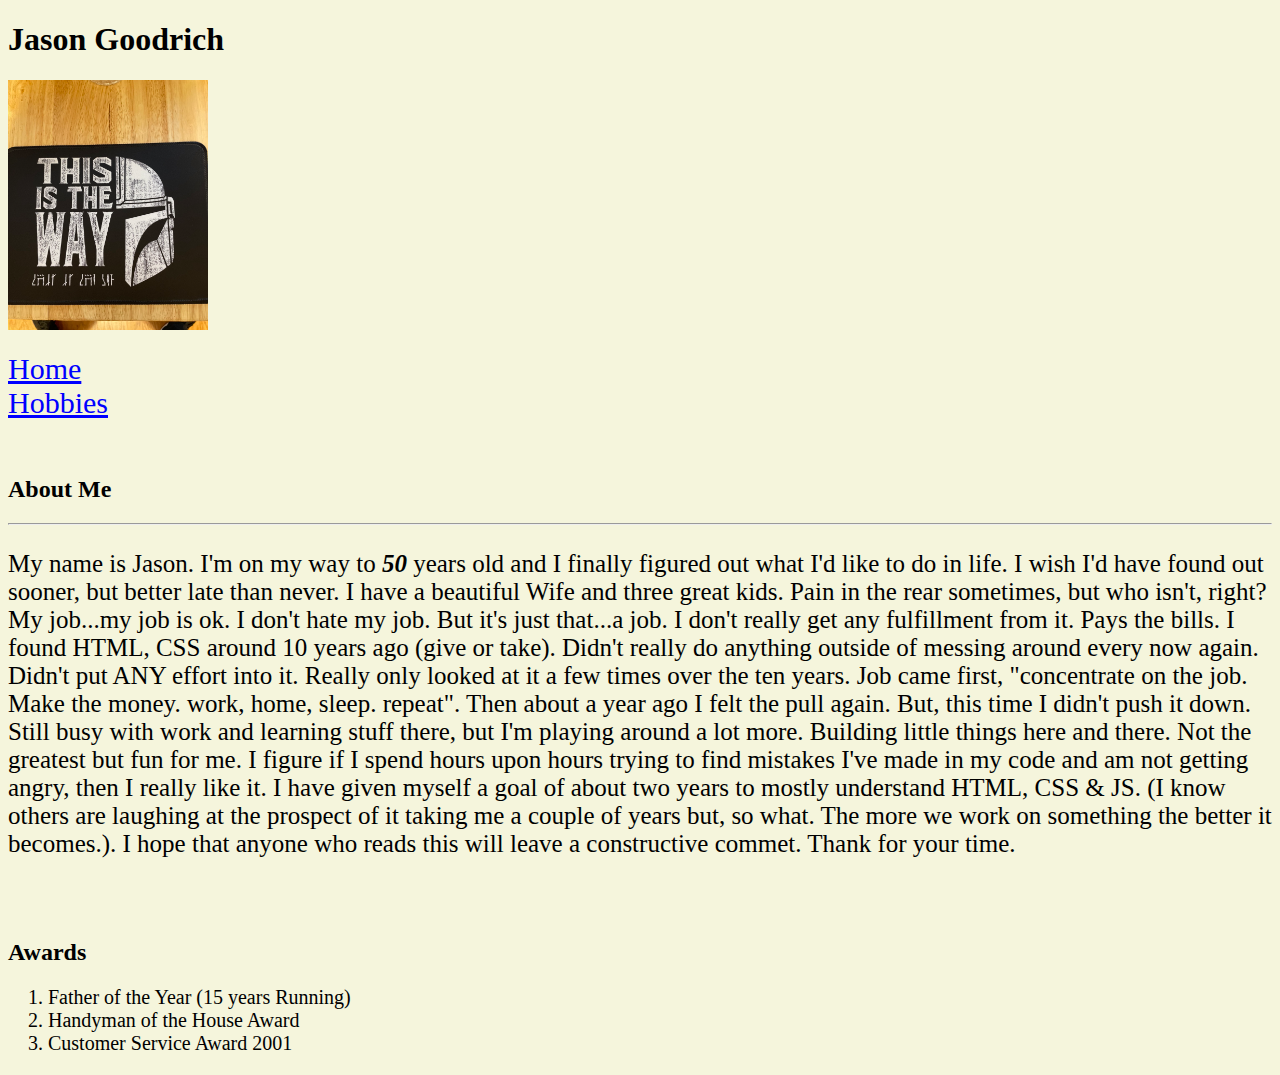
==== about.html @ 2aa1deb3 "Add files via upload" ====
<!DOCTYPE html>
<html lang="en">
  <head>
    <meta charset="UTF-8" />
    <meta name="viewport" content="width=device-width, initial-scale=1.0" />
    <title>Document</title>
  </head>

  <body style="background-color: beige">
    <header>
      <h1>Jason Goodrich</h1>

      <img src="mando.jpeg" alt="mando mousepad" width="200" height="250" />
      <br />
      <br />
      <a
        href="index.html"
        style="font-size: 30px; font-family: fantasy; color: blue"
        >Home</a
      ><br />
      <a
        href="hobbies.html"
        style="font-size: 30px; font-family: fantasy; color: blue"
        >Hobbies</a
      >
      <br /><br /><br />

      <h2>About Me</h2>
      <hr />
      <p style="font-size: 25px">
        My name is Jason. I'm on my way to <strong><em>50</em></strong> years
        old and I finally figured out what I'd like to do in life. I wish I'd
        have found out sooner, but better late than never. I have a beautiful
        Wife and three great kids. Pain in the rear sometimes, but who isn't,
        right? My job...my job is ok. I don't hate my job. But it's just
        that...a job. I don't really get any fulfillment from it. Pays the
        bills. I found HTML, CSS around 10 years ago (give or take). Didn't
        really do anything outside of messing around every now again. Didn't put
        ANY effort into it. Really only looked at it a few times over the ten
        years. Job came first, "concentrate on the job. Make the money. work,
        home, sleep. repeat". Then about a year ago I felt the pull again. But,
        this time I didn't push it down. Still busy with work and learning stuff
        there, but I'm playing around a lot more. Building little things here
        and there. Not the greatest but fun for me. I figure if I spend hours
        upon hours trying to find mistakes I've made in my code and am not
        getting angry, then I really like it. I have given myself a goal of
        about two years to mostly understand HTML, CSS & JS. (I know others are
        laughing at the prospect of it taking me a couple of years but, so what.
        The more we work on something the better it becomes.). I hope that
        anyone who reads this will leave a constructive commet. Thank for your
        time.
      </p>

      <br /><br />
    </header>
    <main>
      <h2>Awards</h2>

      <ol style="font-size: 20px">
        <li>Father of the Year (15 years Running)</li>
        <li>Handyman of the House Award</li>
        <li>Customer Service Award 2001</li>
      </ol>
    </main>
  </body>
</html>
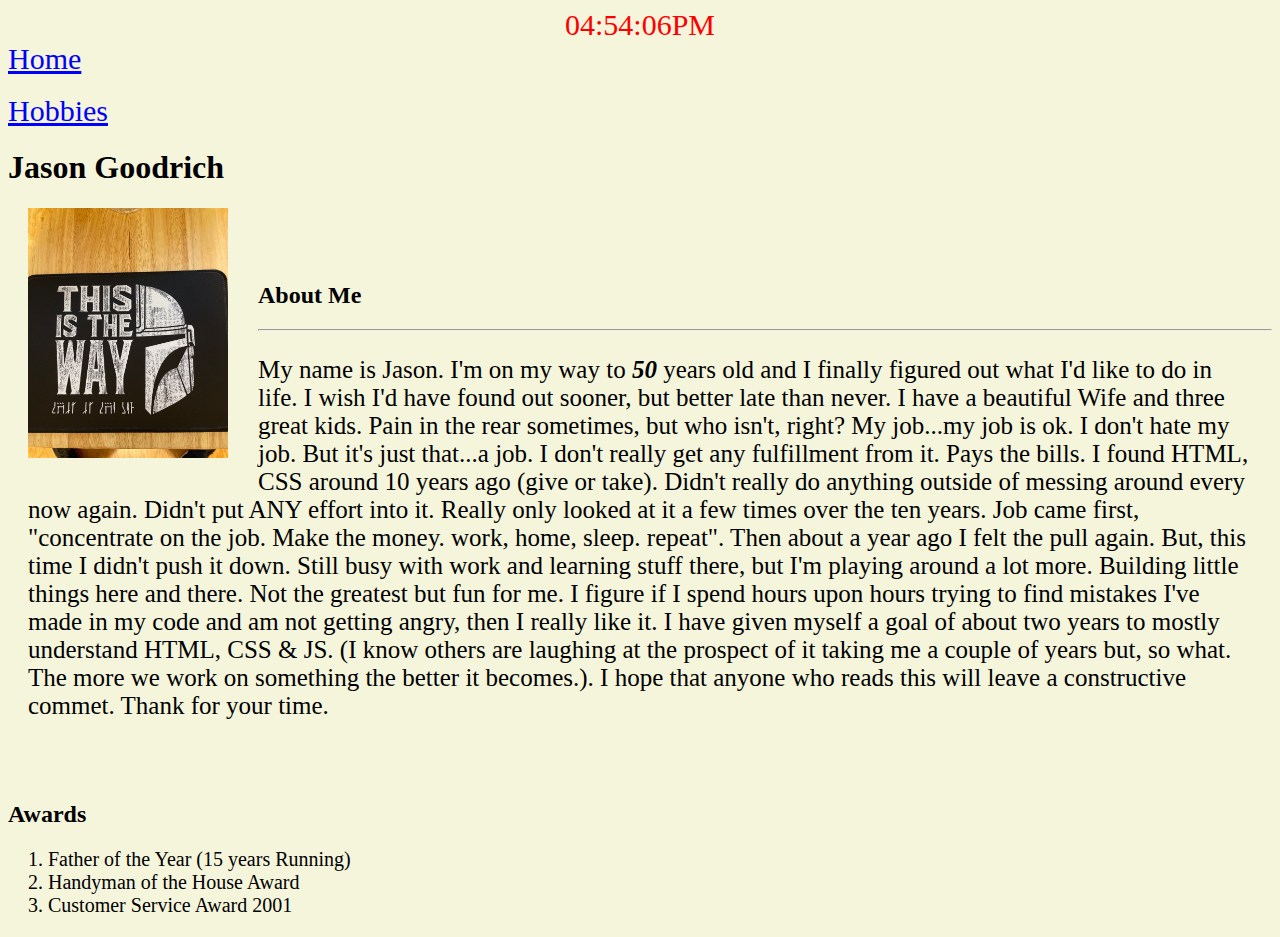
==== commit 658d0c1e: "Add files via upload" ====
--- a/about.html
+++ b/about.html
@@ -3,31 +3,42 @@
   <head>
     <meta charset="UTF-8" />
     <meta name="viewport" content="width=device-width, initial-scale=1.0" />
+    <link rel="stylesheet" href="styles.css" />
     <title>Document</title>
   </head>
 
   <body style="background-color: beige">
+    <div id="clock">8:10:45</div>
+    <a
+      href="index.html"
+      class="change"
+      style="font-size: 30px; font-family: fantasy; color: blue"
+      >Home</a
+    ><br />
+    <br />
+    <a
+      href="hobbies.html"
+      class="change"
+      style="font-size: 30px; font-family: fantasy; color: blue"
+      >Hobbies</a
+    >
     <header>
       <h1>Jason Goodrich</h1>
-
-      <img src="mando.jpeg" alt="mando mousepad" width="200" height="250" />
+      <div class="pics">
+        <img
+          src="mando.jpeg"
+          class="mando"
+          alt="mando mousepad"
+          width="200"
+          height="250"
+        />
+      </div>
       <br />
-      <br />
-      <a
-        href="index.html"
-        style="font-size: 30px; font-family: fantasy; color: blue"
-        >Home</a
-      ><br />
-      <a
-        href="hobbies.html"
-        style="font-size: 30px; font-family: fantasy; color: blue"
-        >Hobbies</a
-      >
-      <br /><br /><br />
+      <br /><br />
 
       <h2>About Me</h2>
       <hr />
-      <p style="font-size: 25px">
+      <p class="me" style="font-size: 25px; text-align: left">
         My name is Jason. I'm on my way to <strong><em>50</em></strong> years
         old and I finally figured out what I'd like to do in life. I wish I'd
         have found out sooner, but better late than never. I have a beautiful
@@ -62,5 +73,7 @@
         <li>Customer Service Award 2001</li>
       </ol>
     </main>
+    <footer></footer>
+    <script src="script.js"></script>
   </body>
 </html>
--- a/styles.css
+++ b/styles.css
@@ -0,0 +1,48 @@
+.index {
+  text-align: center;
+  font-size: 40px;
+  font-family: "Times New Roman", Times, serif;
+}
+
+#clock {
+  font-family: fantasy;
+  font-size: 30px;
+  color: red;
+  text-align: center;
+}
+.email {
+  color: blue;
+  font-family: fantasy;
+  font-size: 25px;
+  margin-left: auto;
+  margin-right: auto;
+}
+.mando {
+  display: inline-block;
+  margin-left: auto;
+  margin-right: auto;
+  padding: 0 30px 20px 20px;
+}
+
+.pics {
+  float: left;
+}
+
+.me {
+  margin-left: 20px;
+  margin-right: 20px;
+}
+
+p {
+  font-family: "Times New Roman", Times, serif;
+  font-size: 18px;
+}
+
+ul {
+  font-family: "Times New Roman", Times, serif;
+  font-size: 18px;
+}
+
+.sports:hover {
+  transform: scale(2.5);
+}
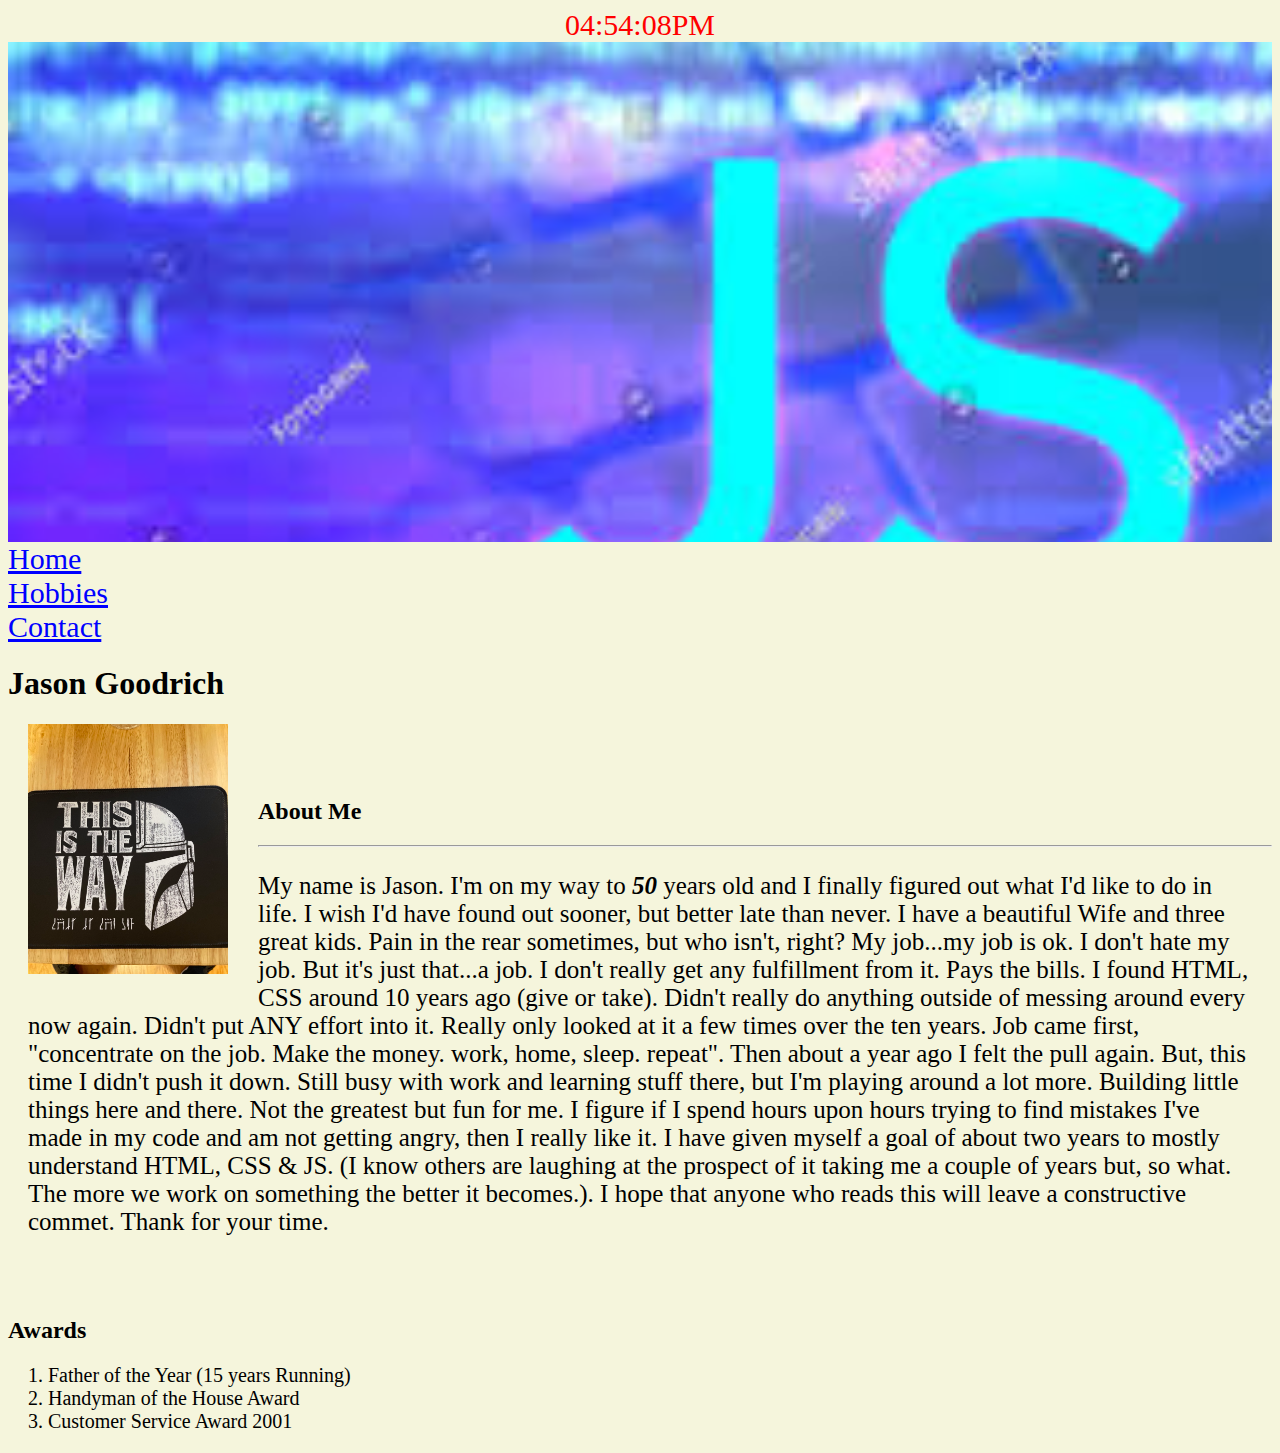
==== commit d896a08a: "Add files via upload" ====
--- a/about.html
+++ b/about.html
@@ -4,23 +4,41 @@
     <meta charset="UTF-8" />
     <meta name="viewport" content="width=device-width, initial-scale=1.0" />
     <link rel="stylesheet" href="styles.css" />
-    <title>Document</title>
+    <title>About Me</title>
+    <style>
+      .parallax {
+        background-image: url("jspic.jpeg");
+        min-height: 500px;
+        background-attachment: fixed;
+        background-position: center;
+        background-repeat: no-repeat;
+
+        background-size: cover;
+      }
+    </style>
   </head>
 
   <body style="background-color: beige">
     <div id="clock">8:10:45</div>
+    <div class="parallax"></div>
     <a
       href="index.html"
       class="change"
       style="font-size: 30px; font-family: fantasy; color: blue"
       >Home</a
-    ><br />
+    >
     <br />
     <a
       href="hobbies.html"
       class="change"
       style="font-size: 30px; font-family: fantasy; color: blue"
       >Hobbies</a
+    >
+    <br />
+    <a
+      href="contact.html"
+      style="font-size: 30px; font-family: fantasy; color: blue"
+      >Contact</a
     >
     <header>
       <h1>Jason Goodrich</h1>
--- a/styles.css
+++ b/styles.css
@@ -44,5 +44,5 @@
 }
 
 .sports:hover {
-  transform: scale(2.5);
+  transform: scale(2);
 }
